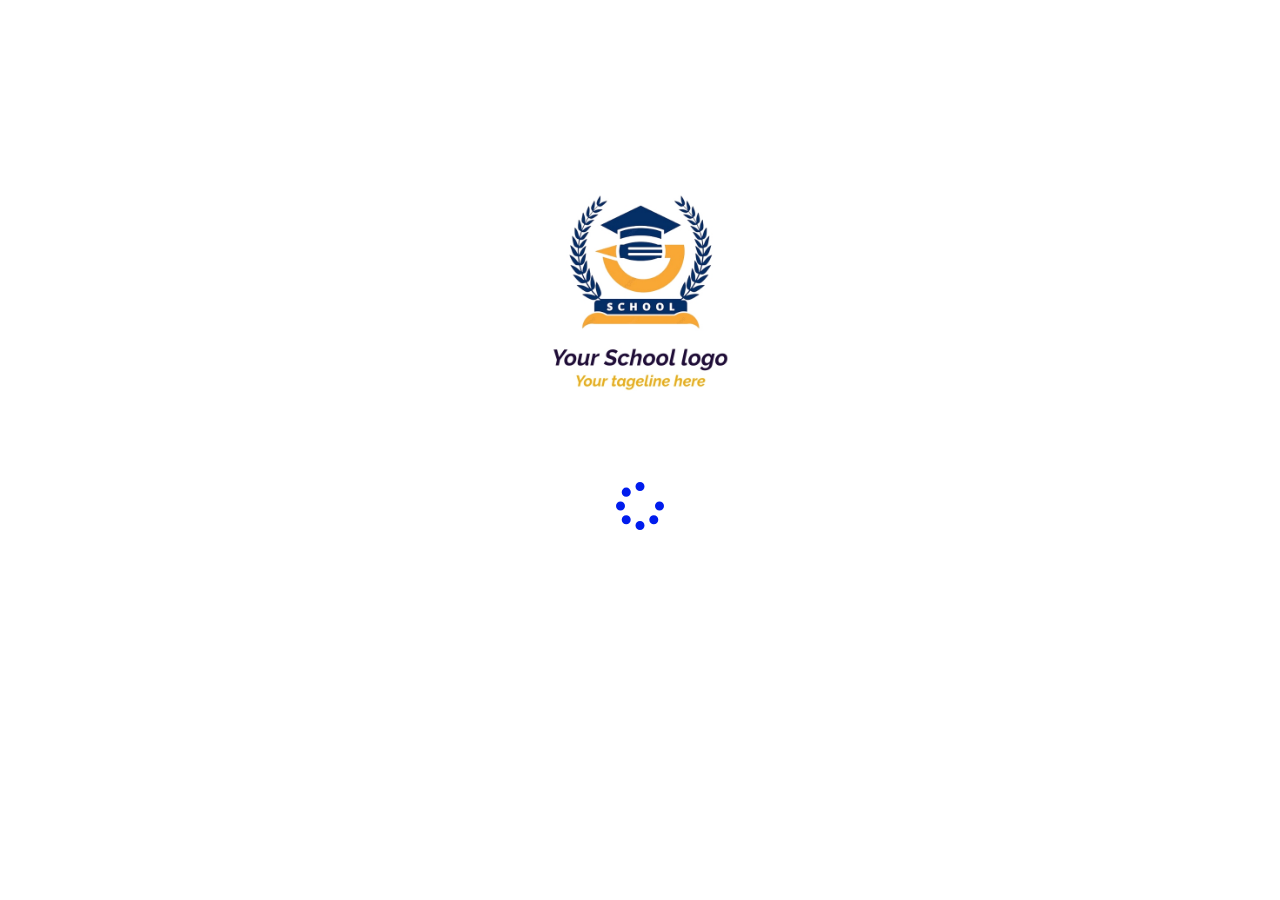
==== index.html @ 422a4ae1 "Add files via upload" ====
<!DOCTYPE html>
<html lang="en">
<head>
    <meta charset="UTF-8">
    <meta name="viewport" content="width=device-width, initial-scale=1.0">
    <title>Welcome</title>
    <style>
        html{
            display: flex;
            text-align: center;
            justify-content: center;
            justify-items: center;
            background-color: white;
        }
        img{
            width:300px;
            margin-top:170px;
            animation-name: animation;
            animation-duration: 5s;
        }
        #load{
            text-align: center;
            animation: rotation 2s infinite linear;
        }
        @keyframes rotation {
            from {
                transform: rotate(0deg);
            }
            to {
                transform: rotate(359deg);
            }
        }
        @keyframes animation{
            0%{
                transform: scale(0,0);
            }100%{
                transform: scale(1,1);
            }
        }
        @media screen and (max-width:400px){
            img{
                margin-top: 240px;
            }
        }
    </style>
</head>
<body>
    <img src="schoolLogo.jpg" alt="Logo"><br>
    <svg xmlns="http://www.w3.org/2000/svg" id="load" height="3em" viewBox="0 0 512 512"><style>svg{fill:#001ced}</style><path d="M304 48a48 48 0 1 0 -96 0 48 48 0 1 0 96 0zm0 416a48 48 0 1 0 -96 0 48 48 0 1 0 96 0zM48 304a48 48 0 1 0 0-96 48 48 0 1 0 0 96zm464-48a48 48 0 1 0 -96 0 48 48 0 1 0 96 0zM142.9 437A48 48 0 1 0 75 369.1 48 48 0 1 0 142.9 437zm0-294.2A48 48 0 1 0 75 75a48 48 0 1 0 67.9 67.9zM369.1 437A48 48 0 1 0 437 369.1 48 48 0 1 0 369.1 437z"/></svg>
    <script>
        let load = document.getElementById("load");
        
        setTimeout(()=>{
           location.replace("login.html");
        },8000)
        //#615CBB
    </script>
</body>
</html>
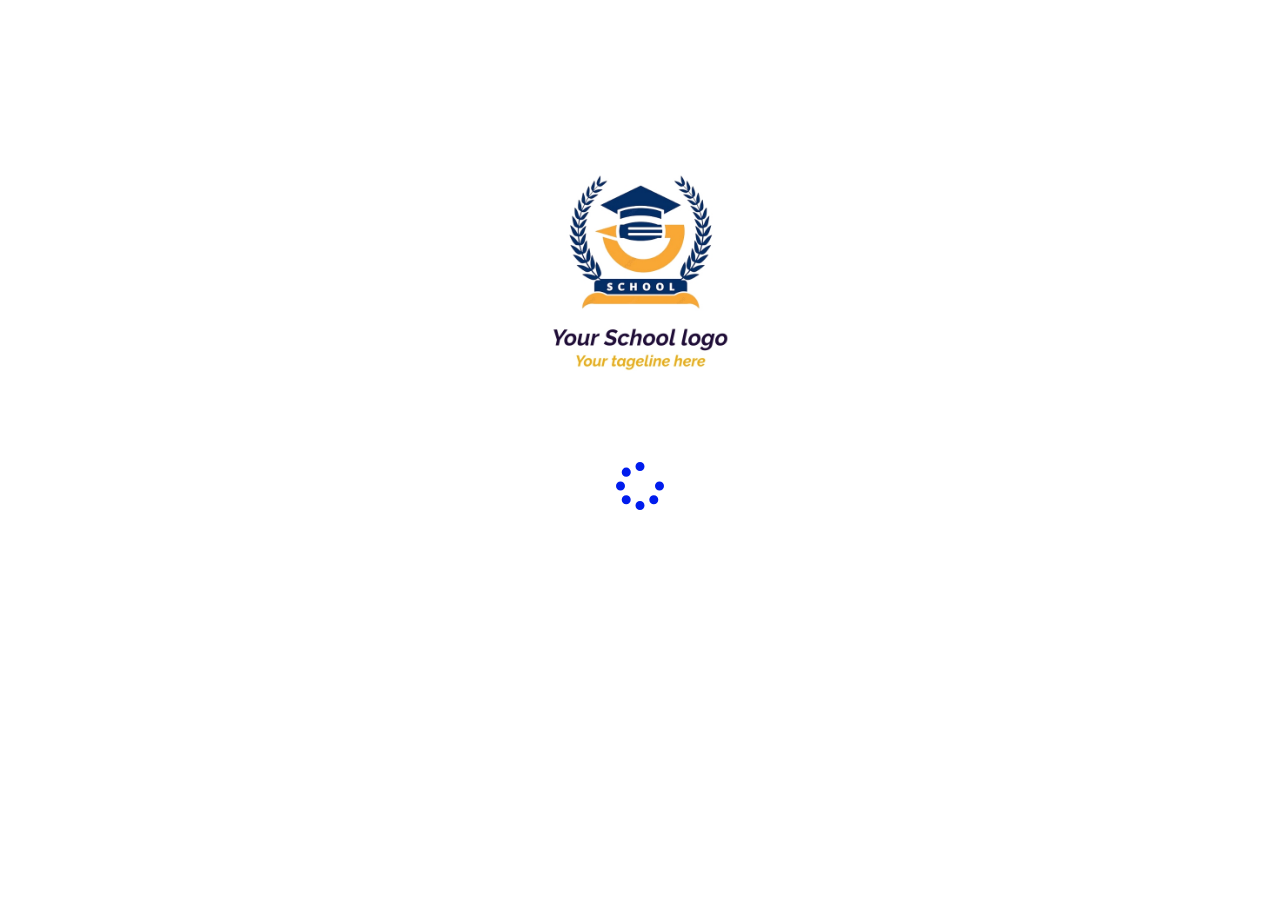
==== commit 88fff2bd: "index.html" ====
--- a/index.html
+++ b/index.html
@@ -10,11 +10,10 @@
             text-align: center;
             justify-content: center;
             justify-items: center;
-            background-color: white;
         }
         img{
             width:300px;
-            margin-top:170px;
+            margin-top:50%;
             animation-name: animation;
             animation-duration: 5s;
         }
@@ -39,7 +38,7 @@
         }
         @media screen and (max-width:400px){
             img{
-                margin-top: 240px;
+                margin-top: 50%;
             }
         }
     </style>
@@ -56,4 +55,4 @@
         //#615CBB
     </script>
 </body>
-</html>+</html>
